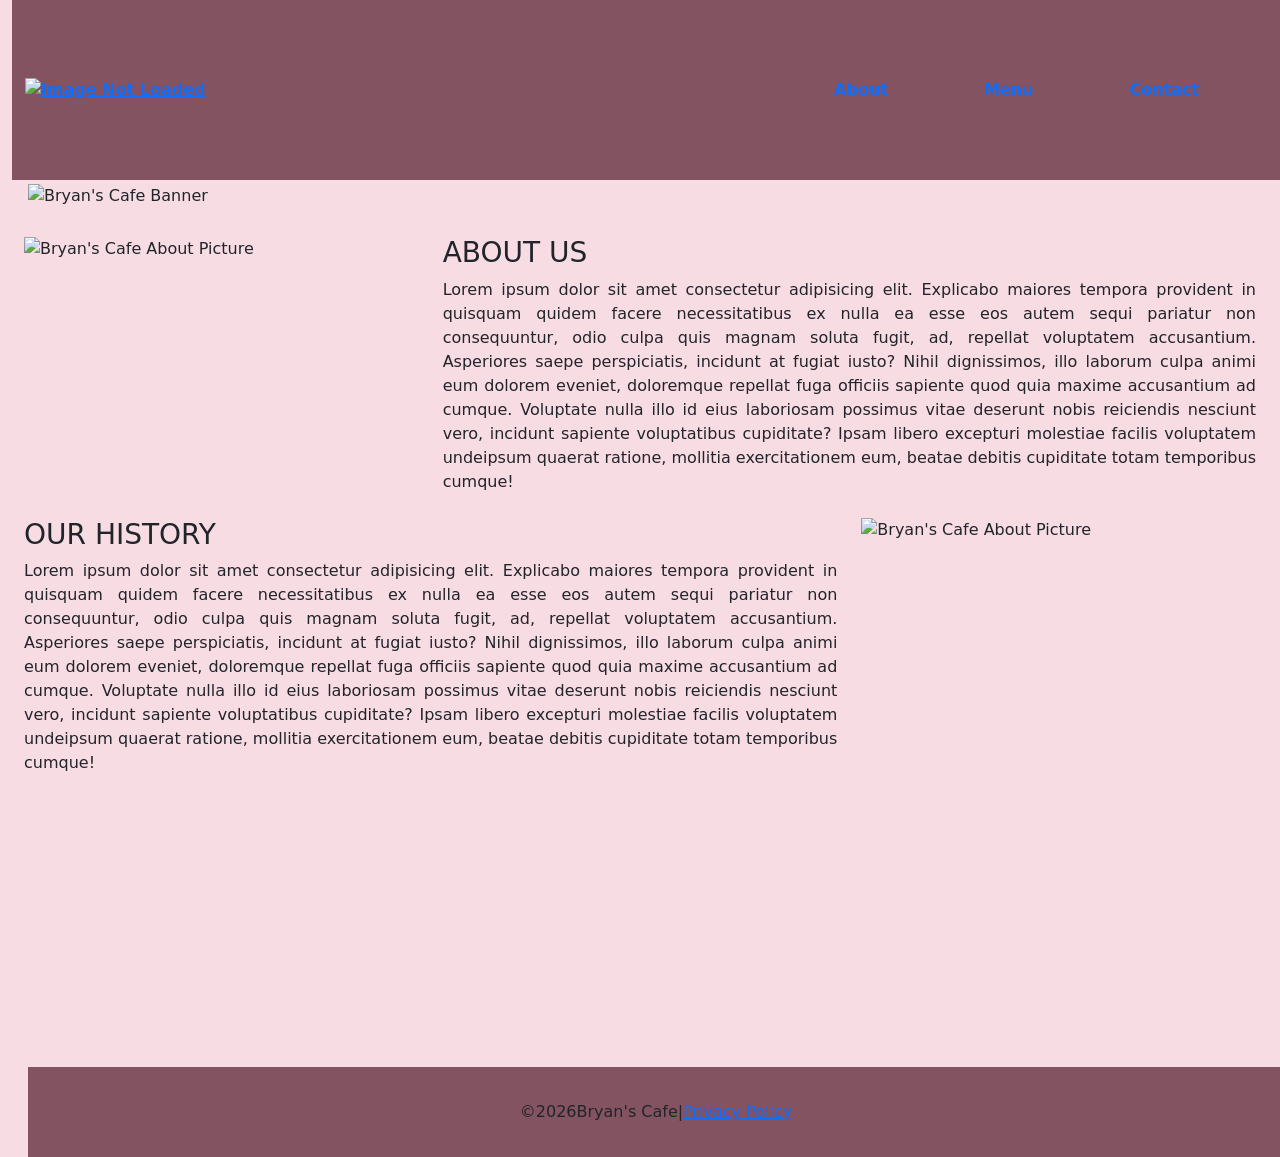
==== index.html @ 8543b60b "Add files via upload" ====
<!--********************************************************

* Comment:    *

* Author:                                *

* Date created:                             *

 ********************************************************-->

<!DOCTYPE html>

<html lang="en">

 

<head>

    <meta charset="UTF-8">

    <meta name="viewport" content="width=device-width, initial-scale=1.0">

    <meta http-equiv="X-UA-Compatible" content="ie=edge">

    <script src="https://kit.fontawesome.com/c0c1ac414c.js" crossorigin="anonymous"></script>

    <script type="text/javascript" src="js/scripts.js"></script>

    <link rel="icon" href="images/logo.png">

    <link rel="stylesheet" href="css/template.css">

    <link rel="stylesheet" href="css/hamburgerMenu.css">

    <link rel="stylesheet" href="css/content.css">

    <link href="https://cdn.jsdelivr.net/npm/bootstrap@5.0.2/dist/css/bootstrap.min.css" rel="stylesheet" integrity="sha384-EVSTQN3/azprG1Anm3QDgpJLIm9Nao0Yz1ztcQTwFspd3yD65VohhpuuCOmLASjC" crossorigin="anonymous">

    <title>Bryan&apos;s Café</title>

</head>

 

<body>

    <div class="container-fluid">

        <div class="mobileMenuContainer">

            <input title="toggler" type="checkbox" class="toggler">

            <div class="mobileButtonStyle hamburger perfectCenter">

                <div></div>

            </div>

            <div class="mobileMenuModal mobileMenu">

                <ul>

                    <li><a href="index.html">About</a></li>

                    <li><a href="menu.html">Menu</a></li>

                    <li><a href="contact.html">Contact</a></li>

                </ul>

            </div>

        </div>

        <nav>

            <a href="index.html">

                <img id="logo" src="images/logo.png" alt="Image Not Loaded">

            </a>

            <ul class="nav">

                <li><a class="nav-link" href="index.html">About</a></li>

                <li><a class="nav-link" href="menu.html">Menu</a></li>

                <li><a class="nav-link" href="contact.html">Contact</a></li>

            </ul>

        </nav>

        <div class="mainWrapper">

            <main>

                <div class="container-fluid mb-3">

                    <div class="row">

                        <img class="banner m-1" src="images/banner.png" alt="Bryan's Cafe Banner">

                    </div>

                    <br>

                    <div class="row">

                        <div class="col-md-4 justify-content-center">

                            <img class="photo" src="images/about.webp" alt="Bryan's Cafe About Picture">

                        </div>

                        <div class="col-md-8" style="text-align: justify;">

                            <h3>ABOUT US</h3>

                            Lorem ipsum dolor sit amet consectetur adipisicing elit. Explicabo maiores tempora provident in quisquam quidem facere necessitatibus ex nulla ea esse eos autem sequi pariatur non consequuntur, odio culpa quis magnam soluta fugit, ad, repellat voluptatem

                            accusantium. Asperiores saepe perspiciatis, incidunt at fugiat iusto? Nihil dignissimos, illo laborum culpa animi eum dolorem eveniet, doloremque repellat fuga officiis sapiente quod quia maxime accusantium ad cumque. Voluptate

                            nulla illo id eius laboriosam possimus vitae deserunt nobis reiciendis nesciunt vero, incidunt sapiente voluptatibus cupiditate? Ipsam libero excepturi molestiae facilis voluptatem undeipsum quaerat ratione, mollitia exercitationem

                            eum, beatae debitis cupiditate totam temporibus cumque!

                        </div>

                    </div>

                    <br>

                    <div class="row">

                        <div class="col-md-8" style="text-align: justify;">

                            <h3>OUR HISTORY</h3>

                            Lorem ipsum dolor sit amet consectetur adipisicing elit. Explicabo maiores tempora provident in quisquam quidem facere necessitatibus ex nulla ea esse eos autem sequi pariatur non consequuntur, odio culpa quis magnam soluta fugit, ad, repellat voluptatem

                            accusantium. Asperiores saepe perspiciatis, incidunt at fugiat iusto? Nihil dignissimos, illo laborum culpa animi eum dolorem eveniet, doloremque repellat fuga officiis sapiente quod quia maxime accusantium ad cumque. Voluptate

                            nulla illo id eius laboriosam possimus vitae deserunt nobis reiciendis nesciunt vero, incidunt sapiente voluptatibus cupiditate? Ipsam libero excepturi molestiae facilis voluptatem undeipsum quaerat ratione, mollitia exercitationem

                            eum, beatae debitis cupiditate totam temporibus cumque!

 

                        </div>

                        <div class="col-md-4 justify-content-center">

                            <img class="photo" src="images/history.jpg" alt="Bryan's Cafe About Picture">

                        </div>

                    </div>

                </div>

            </main>

        </div>

        <footer class="m-3">

            &copy;<span id="currentYear"></span> Bryan's Cafe|<a href="privacyPolicy.html" target="">Privacy Policy</a>

        </footer>

    </div>

    <script type="text/javascript">

        document.querySelector("#currentYear").innerHTML = getCurrentYear();

    </script>

</body>

 

</html>
---- css/template.css ----
/***********************************************************

* Comment:    *

* Author:                                *

* Date created:                             *

 ***********************************************************/

 

 :root {

    /*For copyright text*/

    --cfWhite: #e9e9e9;

    --cfLightPink: #f8dce4;

    --cfDarkPink: #835361;

}

 

* {

    box-sizing: border-box;

    margin: 0;

    padding: 0;

}

 

 

/* aside {

    display: none;

} */

 

body {

    font-family: arial;

    background-color: var(--cfLightPink) !important;

    ;

}

 

footer {

    align-items: center;

    justify-content: center;

}

 

footer {

    background-color: var(--cfDarkPink);

    opacity: 0.95;

    display: flex;

    height: 10vh;

    width: 100%;

}

 

/* input[value="Go to Checkout"] {

    background-color: var(--cfDarkBlue);

    border: 0;

    border-radius: 5px;

    color: var(--cfLightGrey);

    font-size: 1rem;

    width: 100%;

} */

 

main {

    display: flex;

    margin: auto;

    min-height: 90vh;

    position: relative;

    top: 5vh;

    width: 100%;

}

 

nav {

    background-color: var(--cfDarkPink);

    height: 20vh;

    width: 100vw;

    padding: 1vh 1vw;

    display: none;

    position: fixed;

    /* top: 10vh; */

    z-index: 1;

    align-items: center;

    font-weight: bold;

    font-size: 1rem;

}

 

nav>ul>li {

    display: inline;

    margin-right: 5vw;

}

 

nav>ul>li>a {

    color: var(--cfWhite);

    text-decoration: none;

}

 

section {

    background-color: var(--cfWhite);

    width: 100%;

    padding: 1vh 1vw 3vh;

}

 

table,

th,

td {

    border-collapse: collapse;

}

 

th,

td {

    padding: 1vh;

}

 

#logo {

    height: 15vh;

    width: auto;

}

 

.banner {

    width: 100%;

}

 

.container,

.container-fluid {

    min-height: 100vh;

    background-color: var(--cfLightPink);

}

 

.card-img-top {

    max-width: 300px;

    max-height: 250px;

}

 

.mobileButtonStyle {

    background-color: var(--cfDarkPink);

    width: 40px;

    height: 40px;

    padding: 5px;

    z-index: 1;

    border-radius: 5px;

}

 

.mobileMenuModal {

    position: fixed;

    padding-top: 10vh;

    top: 0;

    left: 0;

    width: 100%;

    height: 100%;

    visibility: hidden;

    display: flex;

    flex-direction: column;

    opacity: 0;

    /*Start at 0, then transition to 0.9 opacity*/

    transition: 0.5s;

    z-index: 3;

}

 

.perfectCenter {

    /*container must be displayed as flex*/

    align-items: center;

    justify-content: center;

}

 

 

/* .purchasesContainer {

    width: 100%;

    height: 100%;

} */

 

 

/* .purchasesContainer>h2 {

    text-align: center;

    margin-top: 2vh;

    margin-bottom: 8vh;

}

 

.purchasesContainer>table {

    margin: auto;

} */

 

.toggler {

    position: absolute;

    z-index: 2;

    cursor: pointer;

    width: 40px;

    height: 40px;

    opacity: 0;

}

 

.total {

    font-weight: bold;

}

 

 

/*For landscape phones where the header height is to small

for the logo to fit.*/

 

@media (max-width: 850px) and (max-height: 440px) {

    footer {

        background-color: var(--cfDarkPink);

        opacity: 0.95;

        height: 15vh;

    }

    footer {

        position: relative;

    }

    header {

        justify-content: center;

    }

    /* input[value="Go to Checkout"] {

        border: 0;

        width: 100%;

        font-size: 0.75rem;

        background-color: var(--cfDarkBlue);

        color: var(--cfLightGrey);

        border-radius: 5px;

    } */

    #logo {

        height: 13vh;

    }

    main {

        position: relative;

        top: 25vh;

        min-height: 55vh;

        width: 100%;

        margin: auto;

    }

    nav {

        display: flex;

        font-size: 0.75rem;

        justify-content: space-between;

        height: 20vh;

    }

    footer {

        top: 25vh;

    }

    .mobileMenuContainer {

        display: none;

    }

}

 

 

/* @media (max-width: 850px) and (max-height: 440px) */

 

 

/*For tablet portrait*/

 

@media(min-width: 500px) and (min-height: 710px) {

    main {

        margin: auto;

        width: 100%;

    }

    footer {

        position: relative;

        top: 15vh;

    }

    /* input[value="Go to Checkout"] {

        border: 0;

        width: 100%;

        font-size: 1rem;

        background-color: var(--cfDarkBlue);

        color: var(--cfLightGrey);

        border-radius: 5px;

    } */

}

 

 

/* @media(min-width: 500px) and (min-height: 710px) */

 

 

/*For portraits of Surface Duo and Galaxy Fold unfolded*/

 

@media(min-width: 500px) and (max-height: 720px) {

    main {

        margin: auto;

        width: 100%;

    }

    /* input[value="Go to Checkout"] {

        border: 0;

        width: 100%;

        font-size: 0.75rem;

        background-color: var(--cfDarkBlue);

        color: var(--cfLightGrey);

        border-radius: 5px;

    } */

}

 

 

/* @media(min-width: 500px) and (max-height: 720px) */

 

 

/*For other screen such as desktop monitors*/

 

@media(min-width: 500px) and (min-height: 441px) {

    footer {

        opacity: 1;

    }

    footer {

        background-color: var(--cfDarkPink);

        position: relative;

        top: 15vh;

    }

    main {

        top: 20vh;

        width: 100%;

        margin: auto;

    }

    nav {

        display: flex;

        justify-content: space-between;

        /* top: 10vh; */

    }

    section {

        width: 100vw;

        display: block;

    }

    .mobileMenuContainer {

        display: none;

    }

}

 

 

/* @media(min-width: 600px) */
---- css/hamburgerMenu.css ----
/***********************************************************

* Comment:    *

* Author:                                *

* Date created:                             *

 ***********************************************************/

 

.hamburger {

    display: flex;

}

 

.hamburger>div {

    position: relative;

    width: 100%;

    height: 2px;

    background-color: var(--cfLightPink);

    transition: all 0.4s;

}

 

.hamburger>div::before,

.hamburger>div::after {

    content: '';

    position: absolute;

    top: 10px;

    width: 100%;

    height: 2px;

    background: inherit;

}

 

.hamburger>div::after {

    top: -10px;

}

 

 

/* .shoppingCart>div {

    position: relative;

    width: 100%;

    height: 2px;

    background-color: var(--cfLightGrey);

    transition: all 0.4s;

    display: none;

} */

 

.mobileMenu {

    background-color: var(--cfBlue);

}

 

.mobileMenu>ul>li {

    list-style: none;

    color: var(--cfBlack);

    font-size: 1.5rem;

    padding: 1rem;

}

 

.mobileMenu>ul>li>a {

    color: inherit;

    text-decoration: none;

    transition: color 0.4s ease;

}

 

.toggler:checked {

    z-index: 5;

}

 

.toggler:checked~.hamburger {

    z-index: 4;

}

 

.toggler:checked+.hamburger>div {

    transform: rotate(135deg);

}

 

.toggler:checked+.hamburger>div::before,

.toggler:checked+.hamburger>div::after {

    top: 0;

    transform: rotate(90deg);

}

 

.toggler:checked:hover+.hamburger>div {

    transform: rotate(225deg);

}

 

 

/* Show menu */

 

.toggler:checked~.mobileMenu {

    visibility: visible;

    opacity: 0.95;

}
---- css/content.css ----
/***********************************************************

* Comment:                                 *

* Author:                                  *

* Date created:                            *

 ***********************************************************/

 

article {

    margin: 5vh 20vw;

}

 

article>h2 {

    text-align: center;

    margin-bottom: 3vh;

}

 

article li {

    line-height: 1.5rem;

    margin-bottom: 1vh;

}

 

li>ul {

    margin-left: 3vw;

}

 

.aboutWrapper {

    margin: auto;

    padding-bottom: 10vh;

    width: 90%;

}

 

.about {

    text-align: justify;

}

 

.about ul {

    list-style: circle;

    padding: 5%;

}

 

.centerText {

    text-align: center;

    margin-bottom: 5vh;

}

 

.categoryCard {

    width: 300px;

    height: 250px;

    display: flex;

    flex-direction: column;

    margin: 2vh 5px;

}

 

.categoryImage {

    width: 100%;

    height: 200px;

}

 

.categoryImage>a,

.categoryImage>a>img {

    width: 100%;

    height: 200px;

}

 

.categoryTitle {

    background-color: var(--DarkPink);

    color: var(--cfLightPink);

    height: 50px;

    display: flex;

}

 

 

/* .checkoutButton {

    height: 3rem;

    border: 0;

    font-size: 1rem;

    color: var(--cfLightGrey);

    border-radius: 5px;

    cursor: pointer;

    margin-bottom: 1vh;

    background-color: var(--cfDarkBlue);

    padding: 5px;

    width: 100%;

} */

 

.galleryWrapper {

    display: flex;

    flex-direction: row;

    flex-wrap: wrap;

    justify-content: center;

    margin: auto;

    padding-bottom: 7vh;

    width: 90%;

}

 

.inputGroup {

    margin-bottom: 1vh;

    display: flex;

    flex-direction: column;

}

 

.inputGroup>label,

.inputGroup>p {

    font-weight: bold;

    flex-grow: 1;

}

 

.inputGroup>input[type="text"],

.inputGroup>input[type="email"],

.inputGroup>input[type="password"],

.inputGroup>input[type="date"],

.inputGroup>input[type="tel"],

.inputGroup>select {

    flex-grow: 2;

    font-size: 1.25rem;

    line-height: 1rem;

    padding: 0.5rem;

}

 

.mainAsideWrapper {

    display: flex;

    flex-wrap: nowrap;

}

 

.pageTitle {

    margin-top: 5vh

}

 

.photo {

    max-width: 100%;

}

 

.radioGender {

    margin: 1vh 0;

    border: 1px solid var(--cfLightPink);

    padding: 1vh;

}

 

.radioGender>label {

    margin-left: 1vw;

    margin-right: 5vw;

}

 

.registrationForm {

    background-color: var(--cfPink);

    margin: 5vh auto;

    display: flex;

    flex-direction: column;

    width: 100%;

    padding: 1vh 1.5vw;

}

 

.registrationForm input[type="button"],

.registrationForm input[type="submit"] {

    height: 3rem;

    border: 0;

    font-size: 1.5rem;

    color: var(--cfLightGrey);

    border-radius: 5px;

    cursor: pointer;

}

 

.registrationForm input[type="button"] {

    margin-bottom: 1vh;

    background-color: red;

}

 

.registrationForm input[type="submit"] {

    margin-bottom: 1vh;

    background-color: green;

}

 

.shoppingCart {

    color: white;

}

 

 

/*For landscape phones where the header height is to small

for the logo to fit.*/

 

@media (max-width: 850px) and (max-height: 440px) {

    .registrationForm {

        width: 70vw;

    }

    main {

        margin: auto;

        width: 100%;

    }

}

 

 

/* @media (max-width: 850px) and (max-height: 440px) */

 

 

/*For tablet portrait*/

 

@media(min-width: 500px) and (min-height: 710px) {

    .registrationForm {

        width: 60vw;

    }

}

 

 

/* @media(min-width: 500px) and (min-height: 710px) */

 

@media(min-width: 500px) and (min-height: 441px) {

    .registrationForm {

        width: 50vw;

    }

}
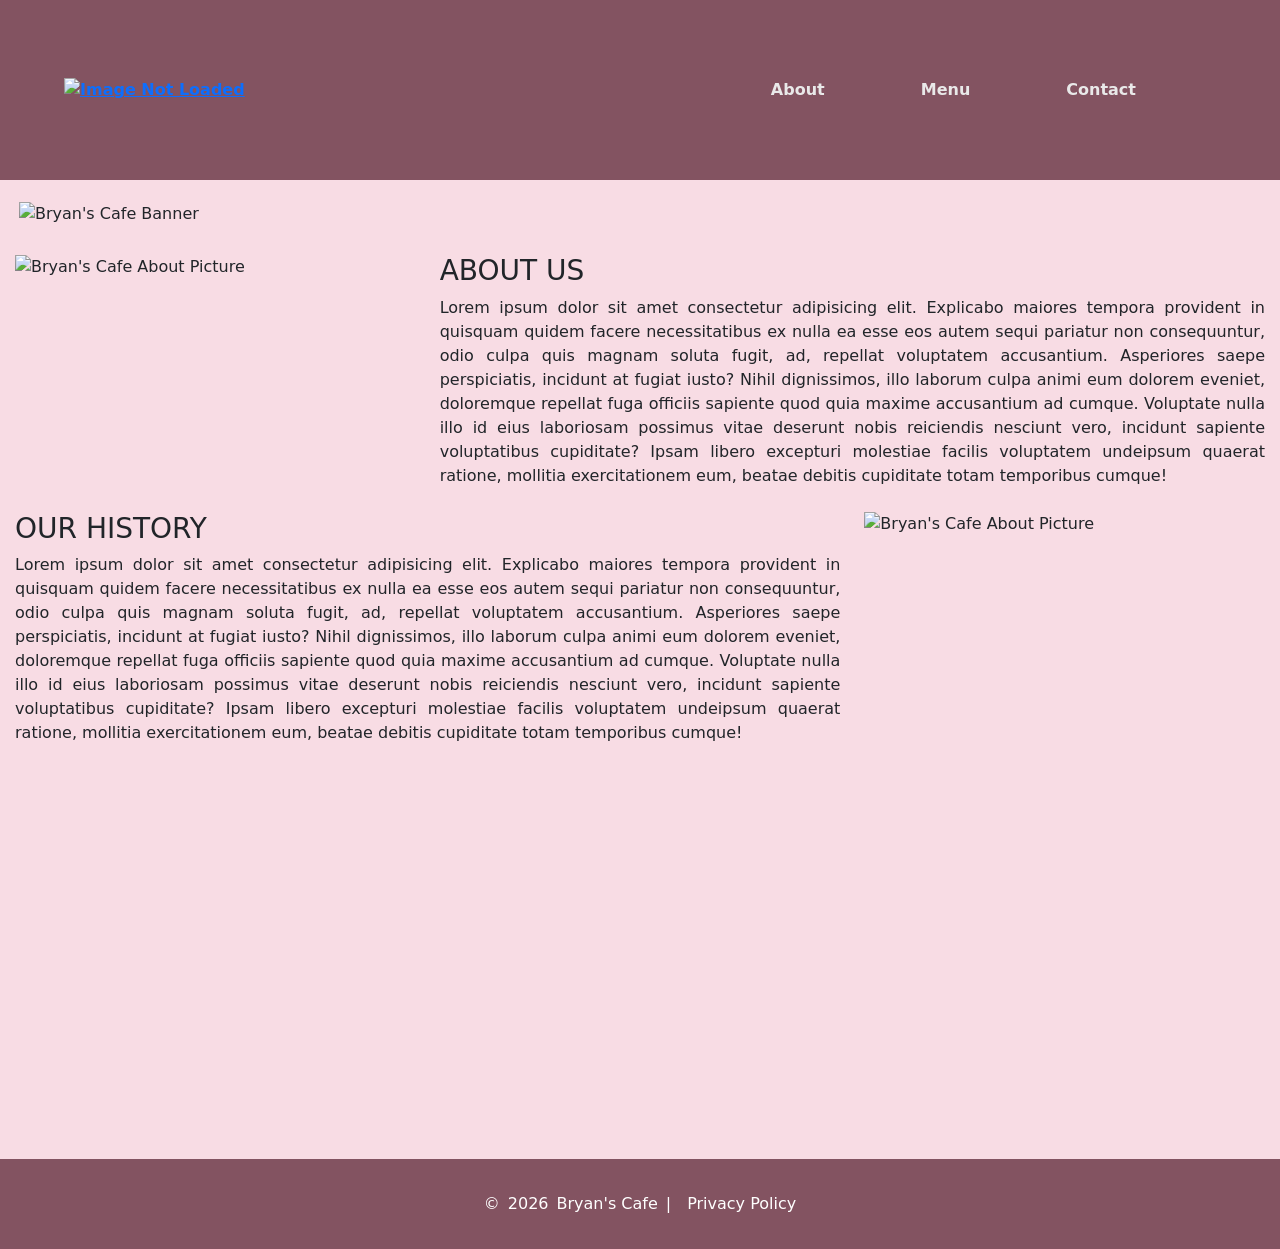
==== commit c118f7de: "Add files via upload" ====
--- a/index.html
+++ b/index.html
@@ -100,7 +100,7 @@
 
                     <div class="row">
 
-                        <img class="banner m-1" src="images/banner.png" alt="Bryan's Cafe Banner">
+                        <img class="banner m-1" src="images/banner.jpg" alt="Bryan's Cafe Banner">
 
                     </div>
 
@@ -110,7 +110,7 @@
 
                         <div class="col-md-4 justify-content-center">
 
-                            <img class="photo" src="images/about.webp" alt="Bryan's Cafe About Picture">
+                            <img class="photo" src="images/about.jpg" alt="Bryan's Cafe About Picture">
 
                         </div>
 
@@ -164,10 +164,11 @@
 
         </div>
 
-        <footer class="m-3">
-
-            &copy;<span id="currentYear"></span> Bryan's Cafe|<a href="privacyPolicy.html" target="">Privacy Policy</a>
-
+        <footer>
+            &copy;<span id="currentYear" class="mx-2"></span> 
+            Bryan's Cafe 
+            <span class="mx-2">|</span> 
+            <a href="privacyPolicy.html" class="ms-2">Privacy Policy</a>
         </footer>
 
     </div>
--- a/css/template.css
+++ b/css/template.css
@@ -1,625 +1,215 @@
 /***********************************************************
-
-* Comment:    *
-
-* Author:                                *
-
-* Date created:                             *
-
- ***********************************************************/
-
- 
-
- :root {
-
-    /*For copyright text*/
-
+* Bryan's Café - Template CSS (Layout Flexbox Perfeito)
+***********************************************************/
+
+:root {
     --cfWhite: #e9e9e9;
-
     --cfLightPink: #f8dce4;
-
     --cfDarkPink: #835361;
-
-}
-
- 
-
+    --cfLightGrey: #ffffff;
+}
+
+/* --- RESET GLOBAL --- */
 * {
-
     box-sizing: border-box;
-
     margin: 0;
-
     padding: 0;
-
-}
-
- 
-
- 
-
-/* aside {
-
+}
+
+html, body {
+    font-family: Arial, sans-serif;
+    background-color: var(--cfLightPink) !important;
+    margin: 0 !important;
+    padding: 0 !important;
+    min-height: 100vh; /* Garante que o ecrã tem pelo menos a altura total */
+    overflow-x: hidden !important; /* Previne scroll horizontal acidental */
+}
+
+/* --- ESTRUTURA FLEXBOX (O Segredo do Layout Perfeito) --- */
+/* Transformamos o container-fluid do Bootstrap numa coluna elástica */
+.container-fluid {
+    display: flex !important;
+    flex-direction: column !important;
+    min-height: 100vh !important;
+    padding: 0 !important; /* Remove a margem chata do lado esquerdo/direito */
+    margin: 0 !important;
+}
+
+/* O mainWrapper cresce (flex: 1) para empurrar o rodapé para o fundo do ecrã */
+.mainWrapper {
+    flex: 1 0 auto !important;
+    width: 100%;
+}
+
+main {
+    display: flex;
+    flex-direction: column;
+    margin: auto;
+    width: 100%;
+    padding-bottom: 5vh; /* Dá um respiro antes de chegar ao rodapé */
+}
+
+/* --- RODAPÉ (FOOTER) --- */
+footer {
+    flex-shrink: 0 !important; /* Impede o rodapé de encolher */
+    background-color: var(--cfDarkPink) !important;
+    color: var(--cfLightGrey) !important;
+    display: flex !important;
+    align-items: center !important;
+    justify-content: center !important;
+    min-height: 10vh !important;
+    padding: 1rem !important;
+    margin: 0 !important; /* Anula o m-3 do seu HTML */
+    width: 100% !important; /* Ocupa 100% exatos do ecrã de ponta a ponta */
+}
+
+footer a {
+    color: var(--cfLightGrey) !important;
+    text-decoration: none !important;
+    margin-left: 5px;
+}
+
+/* --- MENU PRINCIPAL (DESKTOP) --- */
+nav {
+    background-color: var(--cfDarkPink) !important;
+    height: 20vh;
+    width: 100% !important;
     display: none;
-
-} */
-
- 
-
-body {
-
-    font-family: arial;
-
-    background-color: var(--cfLightPink) !important;
-
-    ;
-
-}
-
- 
-
-footer {
-
+    position: fixed !important;
+    top: 0 !important;
+    left: 0 !important;
+    z-index: 1000 !important;
     align-items: center;
-
+    font-weight: bold;
+    font-size: 1rem;
+    padding: 0 5vw;
+}
+
+nav > ul > li {
+    display: inline;
+    margin-right: 5vw;
+}
+
+nav > ul > li > a {
+    color: var(--cfWhite) !important;
+    text-decoration: none;
+}
+
+section {
+    background-color: var(--cfWhite);
+    width: 100%;
+    padding: 1vh 1vw 3vh;
+}
+
+#logo {
+    height: 15vh;
+    width: auto;
+}
+
+.banner {
+    width: 100%;
+    display: block;
+}
+
+/* --- COMPONENTES DO MENU MOBILE --- */
+.mobileButtonStyle {
+    background-color: var(--cfDarkPink);
+    width: 40px;
+    height: 40px;
+    padding: 5px;
+    z-index: 1;
+    border-radius: 5px;
+}
+
+.mobileMenuModal {
+    position: fixed;
+    padding-top: 10vh;
+    top: 0;
+    left: 0;
+    width: 100%;
+    height: 100%;
+    visibility: hidden;
+    display: flex;
+    flex-direction: column;
+    opacity: 0;
+    transition: 0.5s;
+    z-index: 3;
+}
+
+.perfectCenter {
+    display: flex;
+    align-items: center;
     justify-content: center;
-
-}
-
- 
-
-footer {
-
-    background-color: var(--cfDarkPink);
-
-    opacity: 0.95;
-
-    display: flex;
-
-    height: 10vh;
-
-    width: 100%;
-
-}
-
- 
-
-/* input[value="Go to Checkout"] {
-
-    background-color: var(--cfDarkBlue);
-
-    border: 0;
-
-    border-radius: 5px;
-
-    color: var(--cfLightGrey);
-
-    font-size: 1rem;
-
-    width: 100%;
-
-} */
-
- 
-
-main {
-
-    display: flex;
-
-    margin: auto;
-
-    min-height: 90vh;
-
-    position: relative;
-
-    top: 5vh;
-
-    width: 100%;
-
-}
-
- 
-
-nav {
-
-    background-color: var(--cfDarkPink);
-
-    height: 20vh;
-
-    width: 100vw;
-
-    padding: 1vh 1vw;
-
-    display: none;
-
-    position: fixed;
-
-    /* top: 10vh; */
-
-    z-index: 1;
-
-    align-items: center;
-
-    font-weight: bold;
-
-    font-size: 1rem;
-
-}
-
- 
-
-nav>ul>li {
-
-    display: inline;
-
-    margin-right: 5vw;
-
-}
-
- 
-
-nav>ul>li>a {
-
-    color: var(--cfWhite);
-
-    text-decoration: none;
-
-}
-
- 
-
-section {
-
-    background-color: var(--cfWhite);
-
-    width: 100%;
-
-    padding: 1vh 1vw 3vh;
-
-}
-
- 
-
-table,
-
-th,
-
-td {
-
-    border-collapse: collapse;
-
-}
-
- 
-
-th,
-
-td {
-
-    padding: 1vh;
-
-}
-
- 
-
-#logo {
-
-    height: 15vh;
-
-    width: auto;
-
-}
-
- 
-
-.banner {
-
-    width: 100%;
-
-}
-
- 
-
-.container,
-
-.container-fluid {
-
-    min-height: 100vh;
-
-    background-color: var(--cfLightPink);
-
-}
-
- 
-
-.card-img-top {
-
-    max-width: 300px;
-
-    max-height: 250px;
-
-}
-
- 
-
-.mobileButtonStyle {
-
-    background-color: var(--cfDarkPink);
-
+}
+
+.toggler {
+    position: absolute;
+    z-index: 2000 !important; 
+    cursor: pointer;
     width: 40px;
-
     height: 40px;
-
-    padding: 5px;
-
-    z-index: 1;
-
-    border-radius: 5px;
-
-}
-
- 
-
-.mobileMenuModal {
-
-    position: fixed;
-
-    padding-top: 10vh;
-
-    top: 0;
-
-    left: 0;
-
-    width: 100%;
-
-    height: 100%;
-
-    visibility: hidden;
-
-    display: flex;
-
-    flex-direction: column;
-
     opacity: 0;
-
-    /*Start at 0, then transition to 0.9 opacity*/
-
-    transition: 0.5s;
-
-    z-index: 3;
-
-}
-
- 
-
-.perfectCenter {
-
-    /*container must be displayed as flex*/
-
-    align-items: center;
-
-    justify-content: center;
-
-}
-
- 
-
- 
-
-/* .purchasesContainer {
-
-    width: 100%;
-
-    height: 100%;
-
-} */
-
- 
-
- 
-
-/* .purchasesContainer>h2 {
-
-    text-align: center;
-
-    margin-top: 2vh;
-
-    margin-bottom: 8vh;
-
-}
-
- 
-
-.purchasesContainer>table {
-
-    margin: auto;
-
-} */
-
- 
-
-.toggler {
-
-    position: absolute;
-
-    z-index: 2;
-
-    cursor: pointer;
-
-    width: 40px;
-
-    height: 40px;
-
-    opacity: 0;
-
-}
-
- 
-
-.total {
-
-    font-weight: bold;
-
-}
-
- 
-
- 
-
-/*For landscape phones where the header height is to small
-
-for the logo to fit.*/
-
- 
-
-@media (max-width: 850px) and (max-height: 440px) {
-
-    footer {
-
-        background-color: var(--cfDarkPink);
-
-        opacity: 0.95;
-
-        height: 15vh;
-
-    }
-
-    footer {
-
+}
+
+/* --- RESPONSIVIDADE DESKTOP --- */
+@media(min-width: 851px) {
+    nav {
+        display: flex;
+        justify-content: space-between;
+    }
+    .mobileMenuContainer {
+        display: none !important;
+    }
+    main {
+        margin-top: 22vh; /* Empurra o conteúdo para baixo do menu fixo */
+        padding-left: 15px; /* Mantém o texto alinhado sem colar na borda */
+        padding-right: 15px;
+    }
+}
+
+/* --- RESPONSIVIDADE MOBILE --- */
+@media (max-width: 850px) {
+    .mobileMenuContainer {
+        display: flex;
+        align-items: center;
+        background-color: var(--cfDarkPink) !important;
+        height: 10vh;
+        width: 100% !important;
+        position: fixed !important;
+        top: 0 !important;
+        left: 0 !important;
+        z-index: 1000 !important;
+        padding: 0 1rem;
+    }
+
+    /* O seu logótipo perfeitamente centralizado na barra mobile */
+    .mobileMenuContainer::after {
+        content: ''; 
+        background-image: url('../images/logo.png'); 
+        background-size: contain;
+        background-repeat: no-repeat;
+        background-position: center;
+        height: 8vh; 
+        width: 120px; 
+        display: block;
+        position: absolute;
+        left: 50%;
+        transform: translateX(-50%);
+    }
+
+    .toggler {
+        top: 15px;
+        left: 15px;
+    }
+
+    .hamburger {
         position: relative;
-
-    }
-
-    header {
-
-        justify-content: center;
-
-    }
-
-    /* input[value="Go to Checkout"] {
-
-        border: 0;
-
-        width: 100%;
-
-        font-size: 0.75rem;
-
-        background-color: var(--cfDarkBlue);
-
-        color: var(--cfLightGrey);
-
-        border-radius: 5px;
-
-    } */
-
-    #logo {
-
-        height: 13vh;
-
+        left: 0;
     }
 
     main {
-
-        position: relative;
-
-        top: 25vh;
-
-        min-height: 55vh;
-
-        width: 100%;
-
-        margin: auto;
-
-    }
-
-    nav {
-
-        display: flex;
-
-        font-size: 0.75rem;
-
-        justify-content: space-between;
-
-        height: 20vh;
-
-    }
-
-    footer {
-
-        top: 25vh;
-
-    }
-
-    .mobileMenuContainer {
-
-        display: none;
-
-    }
-
-}
-
- 
-
- 
-
-/* @media (max-width: 850px) and (max-height: 440px) */
-
- 
-
- 
-
-/*For tablet portrait*/
-
- 
-
-@media(min-width: 500px) and (min-height: 710px) {
-
-    main {
-
-        margin: auto;
-
-        width: 100%;
-
-    }
-
-    footer {
-
-        position: relative;
-
-        top: 15vh;
-
-    }
-
-    /* input[value="Go to Checkout"] {
-
-        border: 0;
-
-        width: 100%;
-
-        font-size: 1rem;
-
-        background-color: var(--cfDarkBlue);
-
-        color: var(--cfLightGrey);
-
-        border-radius: 5px;
-
-    } */
-
-}
-
- 
-
- 
-
-/* @media(min-width: 500px) and (min-height: 710px) */
-
- 
-
- 
-
-/*For portraits of Surface Duo and Galaxy Fold unfolded*/
-
- 
-
-@media(min-width: 500px) and (max-height: 720px) {
-
-    main {
-
-        margin: auto;
-
-        width: 100%;
-
-    }
-
-    /* input[value="Go to Checkout"] {
-
-        border: 0;
-
-        width: 100%;
-
-        font-size: 0.75rem;
-
-        background-color: var(--cfDarkBlue);
-
-        color: var(--cfLightGrey);
-
-        border-radius: 5px;
-
-    } */
-
-}
-
- 
-
- 
-
-/* @media(min-width: 500px) and (max-height: 720px) */
-
- 
-
- 
-
-/*For other screen such as desktop monitors*/
-
- 
-
-@media(min-width: 500px) and (min-height: 441px) {
-
-    footer {
-
-        opacity: 1;
-
-    }
-
-    footer {
-
-        background-color: var(--cfDarkPink);
-
-        position: relative;
-
-        top: 15vh;
-
-    }
-
-    main {
-
-        top: 20vh;
-
-        width: 100%;
-
-        margin: auto;
-
-    }
-
-    nav {
-
-        display: flex;
-
-        justify-content: space-between;
-
-        /* top: 10vh; */
-
-    }
-
-    section {
-
-        width: 100vw;
-
-        display: block;
-
-    }
-
-    .mobileMenuContainer {
-
-        display: none;
-
-    }
-
-}
-
- 
-
- 
-
-/* @media(min-width: 600px) */+        margin-top: 12vh; /* Evita que o conteúdo inicial fique escondido debaixo da barra */
+        padding-left: 15px;
+        padding-right: 15px;
+    }
+}
--- a/css/hamburgerMenu.css
+++ b/css/hamburgerMenu.css
@@ -1,175 +1,70 @@
-/***********************************************************
-
-* Comment:    *
-
-* Author:                                *
-
-* Date created:                             *
-
- ***********************************************************/
-
- 
-
 .hamburger {
-
     display: flex;
-
+}
+.hamburger>div {
+    position: relative;
+    width: 100%;
+    height: 2px;
+    background-color: var(--cfLightPink);
+    transition: all 0.4s;
+}
+.hamburger>div::before,
+.hamburger>div::after {
+    content: '';
+    position: absolute;
+    top: 10px;
+    width: 100%;
+    height: 2px;
+    background: inherit;
+}
+.hamburger>div::after {
+    top: -10px;
+}
+.mobileMenu {
+    background-color: var(--cfBlue, #2c3e50); /* Adicionado fallback color */
+}
+.mobileMenu>ul>li {
+    list-style: none;
+    color: var(--cfBlack, #fff); /* Ajustado para melhor contraste */
+    font-size: 1.5rem;
+    padding: 1rem;
+}
+.mobileMenu>ul>li>a {
+    color: inherit;
+    text-decoration: none;
+    transition: color 0.4s ease;
 }
 
- 
-
-.hamburger>div {
-
-    position: relative;
-
-    width: 100%;
-
-    height: 2px;
-
-    background-color: var(--cfLightPink);
-
-    transition: all 0.4s;
-
+/* O Segredo do Toggler: Posicionamento absoluto sobre o botão */
+.toggler {
+    position: absolute;
+    top: 10px;
+    left: 10px;
+    z-index: 5;
+    cursor: pointer;
+    width: 40px;
+    height: 40px;
+    opacity: 0;
 }
 
- 
-
-.hamburger>div::before,
-
-.hamburger>div::after {
-
-    content: '';
-
-    position: absolute;
-
-    top: 10px;
-
-    width: 100%;
-
-    height: 2px;
-
-    background: inherit;
-
+.toggler:checked~.hamburger {
+    z-index: 4;
+}
+.toggler:checked+.hamburger>div {
+    transform: rotate(135deg);
+}
+.toggler:checked+.hamburger>div::before,
+.toggler:checked+.hamburger>div::after {
+    top: 0;
+    transform: rotate(90deg);
+}
+.toggler:checked:hover+.hamburger>div {
+    transform: rotate(225deg);
 }
 
- 
-
-.hamburger>div::after {
-
-    top: -10px;
-
-}
-
- 
-
- 
-
-/* .shoppingCart>div {
-
-    position: relative;
-
-    width: 100%;
-
-    height: 2px;
-
-    background-color: var(--cfLightGrey);
-
-    transition: all 0.4s;
-
-    display: none;
-
-} */
-
- 
-
-.mobileMenu {
-
-    background-color: var(--cfBlue);
-
-}
-
- 
-
-.mobileMenu>ul>li {
-
-    list-style: none;
-
-    color: var(--cfBlack);
-
-    font-size: 1.5rem;
-
-    padding: 1rem;
-
-}
-
- 
-
-.mobileMenu>ul>li>a {
-
-    color: inherit;
-
-    text-decoration: none;
-
-    transition: color 0.4s ease;
-
-}
-
- 
-
-.toggler:checked {
-
-    z-index: 5;
-
-}
-
- 
-
-.toggler:checked~.hamburger {
-
-    z-index: 4;
-
-}
-
- 
-
-.toggler:checked+.hamburger>div {
-
-    transform: rotate(135deg);
-
-}
-
- 
-
-.toggler:checked+.hamburger>div::before,
-
-.toggler:checked+.hamburger>div::after {
-
-    top: 0;
-
-    transform: rotate(90deg);
-
-}
-
- 
-
-.toggler:checked:hover+.hamburger>div {
-
-    transform: rotate(225deg);
-
-}
-
- 
-
- 
-
 /* Show menu */
-
- 
-
 .toggler:checked~.mobileMenu {
-
     visibility: visible;
-
     opacity: 0.95;
-
+    background-color: rgba(131, 83, 97, 0.95); /* Usando o seu DarkPink com opacidade */
 }
